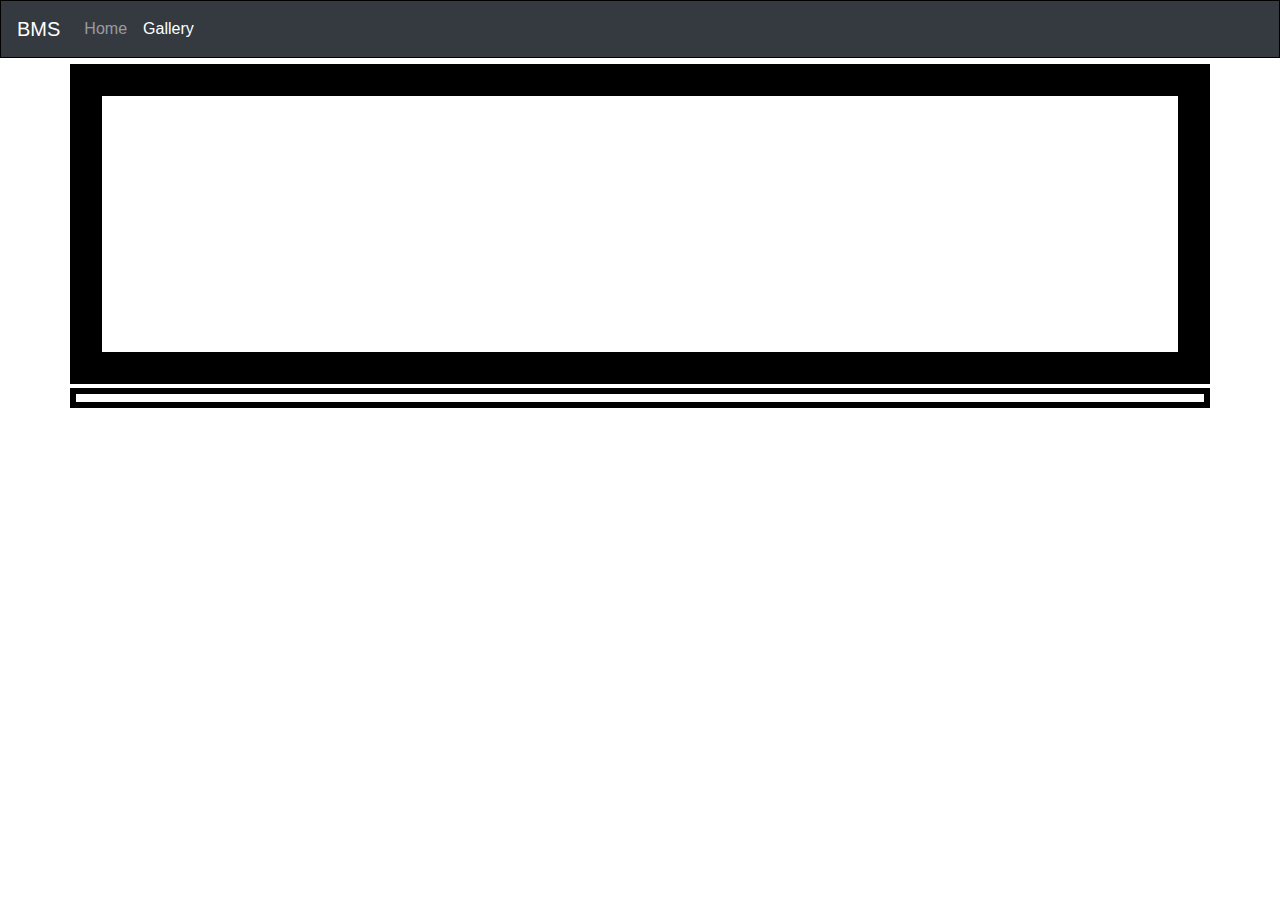
==== portfolioGallery.html @ d88b8b3f "starter of gallery page" ====
<!doctype html>
<html lang="en">
  <head>
    <!-- Required meta tags -->
    <meta charset="utf-8">
    <meta name="viewport" content="width=device-width, initial-scale=1, shrink-to-fit=no">
    
    <!-- Bootstrap CSS + fontawesome -->
    <link rel="stylesheet" href="https://stackpath.bootstrapcdn.com/bootstrap/4.3.1/css/bootstrap.min.css" integrity="sha384-ggOyR0iXCbMQv3Xipma34MD+dH/1fQ784/j6cY/iJTQUOhcWr7x9JvoRxT2MZw1T" crossorigin="anonymous">
    <link rel="stylesheet" href="https://use.fontawesome.com/releases/v5.8.2/css/all.css" integrity="sha384-oS3vJWv+0UjzBfQzYUhtDYW+Pj2yciDJxpsK1OYPAYjqT085Qq/1cq5FLXAZQ7Ay" crossorigin="anonymous">
   <style>
     html {
       font-size: 16px;
     }
     .row {
       border: .5em solid black;
       font-family: arial;
       height: 5em;
       font-size: 4em;
       
       color: white;
     }
     #tall {
       background-image: url("https://images.unsplash.com/photo-1557804950-27e280a8121c?ixlib=rb-1.2.1&ixid=eyJhcHBfaWQiOjEyMDd9&auto=format&fit=crop&w=750&q=80");
       background-repeat: no-repeat;
       background-size: cover;
     }
     #second {
       background-image: url("https://images.unsplash.com/photo-1551265629-44bfddb56b23?ixlib=rb-1.2.1&auto=format&fit=crop&w=500&q=60");
       background-repeat: no-repeat;
       background-size: cover;
       height: auto;
       font-size: 12px;
       
       
     }
     #third {
       background-image: url("https://images.unsplash.com/photo-1551163829-3ea65502c44e?ixlib=rb-1.2.1&auto=format&fit=crop&w=375&q=80");
       background-repeat: no-repeat;
       background-size: cover;
     }
     #fourth {
       background-image: url("https://images.unsplash.com/photo-1546784549-bb1f14ad2c49?ixlib=rb-1.2.1&auto=format&fit=crop&w=500&q=60");
       background-repeat: no-repeat;
       background-size: cover;
     }
     body {
       background-image: url("https://images.unsplash.com/photo-1557128928-66e3009291b5?ixlib=rb-1.2.1&ixid=eyJhcHBfaWQiOjEyMDd9&auto=format&fit=crop&w=750&q=80");
       background-repeat: no-repeat;
       background-size: cover;
       
     }
     nav {
       border: 1px solid black;
       margin: 0em 0em 1em 0em;
       
     }
     #spacer {
       
       padding-top: 1em;
     }
     
     
     
   </style>
    <title>Ben Stevens Portfolio</title>
  </head>
  <body>
      <div class="container mb-5">
      <nav class="navbar navbar-expand-lg navbar-dark bg-dark fixed-top">
  <a class="navbar-brand" href="#">BMS</a>
  <button class="navbar-toggler" type="button" data-toggle="collapse" data-target="#navbarSupportedContent" aria-controls="navbarSupportedContent" aria-expanded="false" aria-label="Toggle navigation">
    <span class="navbar-toggler-icon"></span>
  </button>

  <div class="collapse navbar-collapse" id="navbarSupportedContent">
    <ul class="navbar-nav mr-auto">
      <li class="nav-item">
        <a class="nav-link" href="portfolioLanding.html">Home <span class="sr-only">(current)</span></a>
      </li>
      <li class="nav-item active">
        <a class="nav-link" href="portfolioGallery.html">Gallery</a>
      </li>
     <!-- <li class="nav-item dropdown">
        <a class="nav-link dropdown-toggle" href="#" id="navbarDropdown" role="button" data-toggle="dropdown" aria-haspopup="true" aria-expanded="false">
          Other Stuff
        </a>
        <div class="dropdown-menu" aria-labelledby="navbarDropdown">
          <a class="dropdown-item" href="#">Resume</a>
          <a class="dropdown-item" href="#">Video Game Brags</a>
          <div class="dropdown-divider"></div>
          <a class="dropdown-item" href="#">My Music</a>
        </div>
      </li> -->
      
    </ul>
    
    </div>
    </nav>
    </div>
   
    
    <div class="container" id="spacer">
      
      <div class="mw-85 mh-85 row d-flex justify-content-center align-items-center" id="tall">
        <div class="col-lg-12 text-center">
          <div class=""><h1>Some Of My Work</h1></div>
          
        </div>
      </div>
      </div>
    
    

    <div class="container mt-1">
      <div class="mw-85 mh-85 row" id="second">
        <div class="col-xs-6 col-md-6">
          
           
        </div>
      
      <div class="col-md-6 col-xs-6 justify-content-center">
          <div class="text-center"><h1></h1></div>
         <!-- <div class=""><p>Music for peace...</p></div> -->
        </div>
    </div>
    </div>
 <!--   <div class="container">
      <div class="mw-85 mh-85 row d-flex justify-content-center align-items-center" id="third">
        <div class="column text-center">
          <div class=""><h1>Wildee Music Group</h1></div>
          <div class=""><h6 >Music for peace...</h6></div>
        </div>
      </div>
    </div>
    <div class="container">
      <div class="mw-85 mh-85 row d-flex justify-content-center align-items-center" id="fourth">
        <div class="column text-center">
          <div class=""><h1>Wildee Music Group</h1></div>
          <div class=""><h6 >Music for peace...</h6></div>
        </div>
      </div>
    </div>
    
    <div class="container-fluid"></div>
    <div class="container-fluid"></div>
    <div class="container-fluid"></div>
    <div class="container-fluid"></div>
    <div class="container-fluid"></div>
     
         
    -->
    

    <!-- Optional JavaScript -->
    <!-- jQuery first, then Popper.js, then Bootstrap JS -->
    <script src="https://code.jquery.com/jquery-3.3.1.slim.min.js" integrity="sha384-q8i/X+965DzO0rT7abK41JStQIAqVgRVzpbzo5smXKp4YfRvH+8abtTE1Pi6jizo" crossorigin="anonymous"></script>
    <script src="https://cdnjs.cloudflare.com/ajax/libs/popper.js/1.14.7/umd/popper.min.js" integrity="sha384-UO2eT0CpHqdSJQ6hJty5KVphtPhzWj9WO1clHTMGa3JDZwrnQq4sF86dIHNDz0W1" crossorigin="anonymous"></script>
    <script src="https://stackpath.bootstrapcdn.com/bootstrap/4.3.1/js/bootstrap.min.js" integrity="sha384-JjSmVgyd0p3pXB1rRibZUAYoIIy6OrQ6VrjIEaFf/nJGzIxFDsf4x0xIM+B07jRM" crossorigin="anonymous"></script>
  </body>
</html>
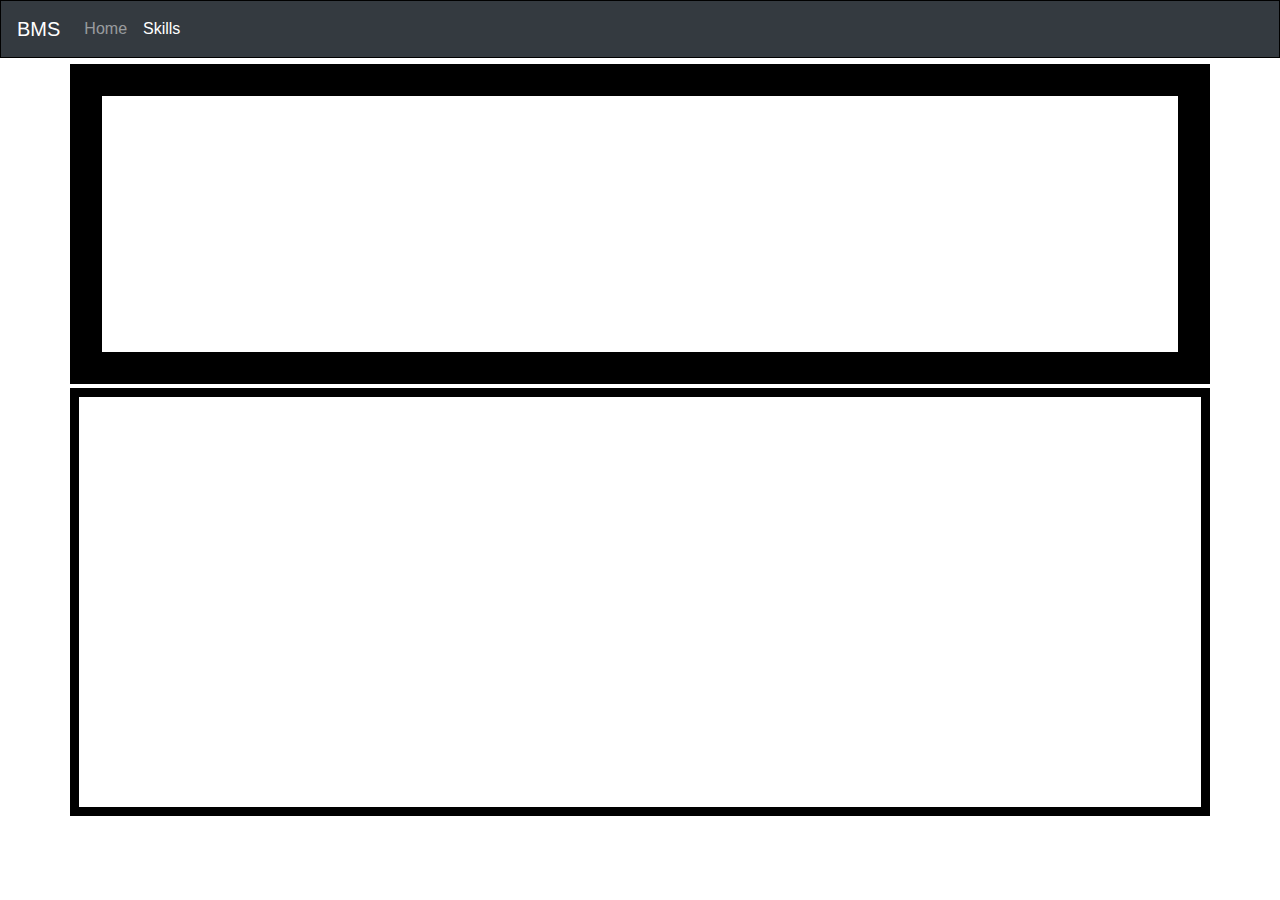
==== commit fa486eef: "New index" ====
--- a/portfolioGallery.html
+++ b/portfolioGallery.html
@@ -26,11 +26,11 @@
        background-size: cover;
      }
      #second {
-       background-image: url("https://images.unsplash.com/photo-1551265629-44bfddb56b23?ixlib=rb-1.2.1&auto=format&fit=crop&w=500&q=60");
+       background-image: url("https://images.unsplash.com/photo-1558037173-409e722b6c78?ixlib=rb-1.2.1&ixid=eyJhcHBfaWQiOjEyMDd9&auto=format&fit=crop&w=334&q=80");
        background-repeat: no-repeat;
        background-size: cover;
        height: auto;
-       font-size: 12px;
+       font-size: 18px;
        
        
      }
@@ -63,7 +63,7 @@
      
      
    </style>
-    <title>Ben Stevens Portfolio</title>
+    <title>Ben Stevens Portfolio Gallery</title>
   </head>
   <body>
       <div class="container mb-5">
@@ -76,10 +76,10 @@
   <div class="collapse navbar-collapse" id="navbarSupportedContent">
     <ul class="navbar-nav mr-auto">
       <li class="nav-item">
-        <a class="nav-link" href="portfolioLanding.html">Home <span class="sr-only">(current)</span></a>
+        <a class="nav-link" href="index.html">Home <span class="sr-only">(current)</span></a>
       </li>
       <li class="nav-item active">
-        <a class="nav-link" href="portfolioGallery.html">Gallery</a>
+        <a class="nav-link" href="portfolioGallery.html">Skills</a>
       </li>
      <!-- <li class="nav-item dropdown">
         <a class="nav-link dropdown-toggle" href="#" id="navbarDropdown" role="button" data-toggle="dropdown" aria-haspopup="true" aria-expanded="false">
@@ -104,7 +104,7 @@
       
       <div class="mw-85 mh-85 row d-flex justify-content-center align-items-center" id="tall">
         <div class="col-lg-12 text-center">
-          <div class=""><h1>Some Of My Work</h1></div>
+          <div class=""><h1>Skills Gallery</h1></div>
           
         </div>
       </div>
@@ -114,13 +114,21 @@
 
     <div class="container mt-1">
       <div class="mw-85 mh-85 row" id="second">
-        <div class="col-xs-6 col-md-6">
-          
-           
+        <div class="col-xs-6 col-md-6 justify-content-center align-items-center text-center">
+          <div class="text-center">
+            <h1>My Stack...</h1>
+          </div>
+          <div class="text-center"><h1><i class="fab fa-buffer fa-6x"></i></h1></div>
         </div>
       
       <div class="col-md-6 col-xs-6 justify-content-center">
-          <div class="text-center"><h1></h1></div>
+          <div>
+            <p>I am a JavaScript focused developer! I have most experience use the MEAN/MEBN stack. Depending upon the application I like to choose between Angular and Bootstrap. I am a huge fan of the responsive nature of bootstrap , and I think it produces attractive web pages with great control .
+              </p>
+            <p>As far as back-end goes , I have most of my current experience with Express, Node , and MongoDB . I love the application of JavaScript by using Mongoose and I believe it really adds to synergy! I like to put emphasis on RESTful routing and making sure my routes are well formed . Back-end is currently my <em>biggest</em> weakness and I would love to grow in that area with a proper team and guidance . I am currently beginning work on SQL databases as I know that non-SQL is often not proper to use . I do not feel comfortable listing SQL as a current skill , but I will be soon !
+              
+            </p>
+          </div>
          <!-- <div class=""><p>Music for peace...</p></div> -->
         </div>
     </div>
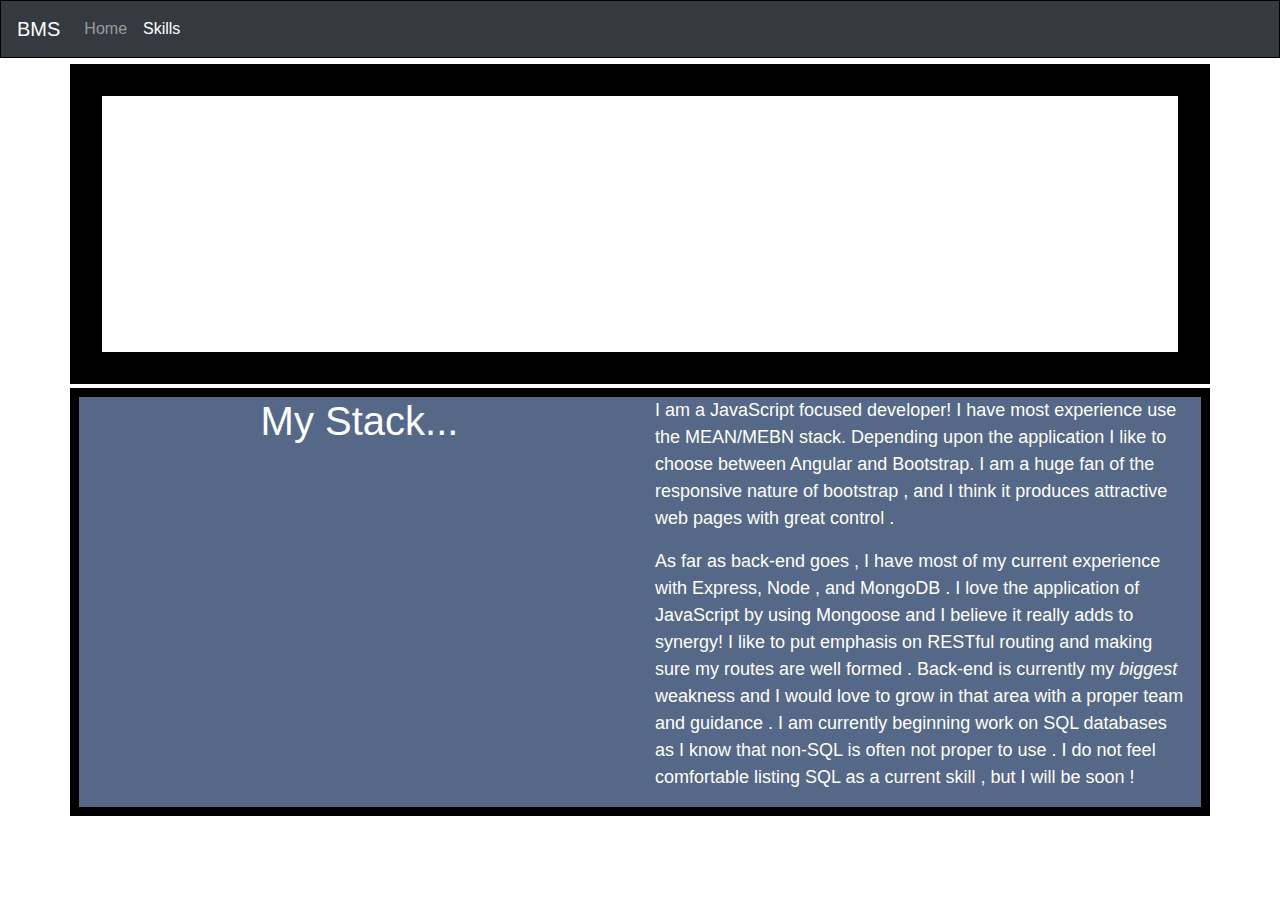
==== commit fce45a3d: "Update portfolioGallery.html" ====
--- a/portfolioGallery.html
+++ b/portfolioGallery.html
@@ -26,24 +26,13 @@
        background-size: cover;
      }
      #second {
-       background-image: url("https://images.unsplash.com/photo-1558037173-409e722b6c78?ixlib=rb-1.2.1&ixid=eyJhcHBfaWQiOjEyMDd9&auto=format&fit=crop&w=334&q=80");
-       background-repeat: no-repeat;
-       background-size: cover;
+       background-color: #556887;
        height: auto;
        font-size: 18px;
        
        
      }
-     #third {
-       background-image: url("https://images.unsplash.com/photo-1551163829-3ea65502c44e?ixlib=rb-1.2.1&auto=format&fit=crop&w=375&q=80");
-       background-repeat: no-repeat;
-       background-size: cover;
-     }
-     #fourth {
-       background-image: url("https://images.unsplash.com/photo-1546784549-bb1f14ad2c49?ixlib=rb-1.2.1&auto=format&fit=crop&w=500&q=60");
-       background-repeat: no-repeat;
-       background-size: cover;
-     }
+    
      body {
        background-image: url("https://images.unsplash.com/photo-1557128928-66e3009291b5?ixlib=rb-1.2.1&ixid=eyJhcHBfaWQiOjEyMDd9&auto=format&fit=crop&w=750&q=80");
        background-repeat: no-repeat;
@@ -129,35 +118,11 @@
               
             </p>
           </div>
-         <!-- <div class=""><p>Music for peace...</p></div> -->
+         
         </div>
     </div>
     </div>
- <!--   <div class="container">
-      <div class="mw-85 mh-85 row d-flex justify-content-center align-items-center" id="third">
-        <div class="column text-center">
-          <div class=""><h1>Wildee Music Group</h1></div>
-          <div class=""><h6 >Music for peace...</h6></div>
-        </div>
-      </div>
-    </div>
-    <div class="container">
-      <div class="mw-85 mh-85 row d-flex justify-content-center align-items-center" id="fourth">
-        <div class="column text-center">
-          <div class=""><h1>Wildee Music Group</h1></div>
-          <div class=""><h6 >Music for peace...</h6></div>
-        </div>
-      </div>
-    </div>
-    
-    <div class="container-fluid"></div>
-    <div class="container-fluid"></div>
-    <div class="container-fluid"></div>
-    <div class="container-fluid"></div>
-    <div class="container-fluid"></div>
-     
-         
-    -->
+
     
 
     <!-- Optional JavaScript -->
@@ -166,4 +131,4 @@
     <script src="https://cdnjs.cloudflare.com/ajax/libs/popper.js/1.14.7/umd/popper.min.js" integrity="sha384-UO2eT0CpHqdSJQ6hJty5KVphtPhzWj9WO1clHTMGa3JDZwrnQq4sF86dIHNDz0W1" crossorigin="anonymous"></script>
     <script src="https://stackpath.bootstrapcdn.com/bootstrap/4.3.1/js/bootstrap.min.js" integrity="sha384-JjSmVgyd0p3pXB1rRibZUAYoIIy6OrQ6VrjIEaFf/nJGzIxFDsf4x0xIM+B07jRM" crossorigin="anonymous"></script>
   </body>
-</html>+</html>
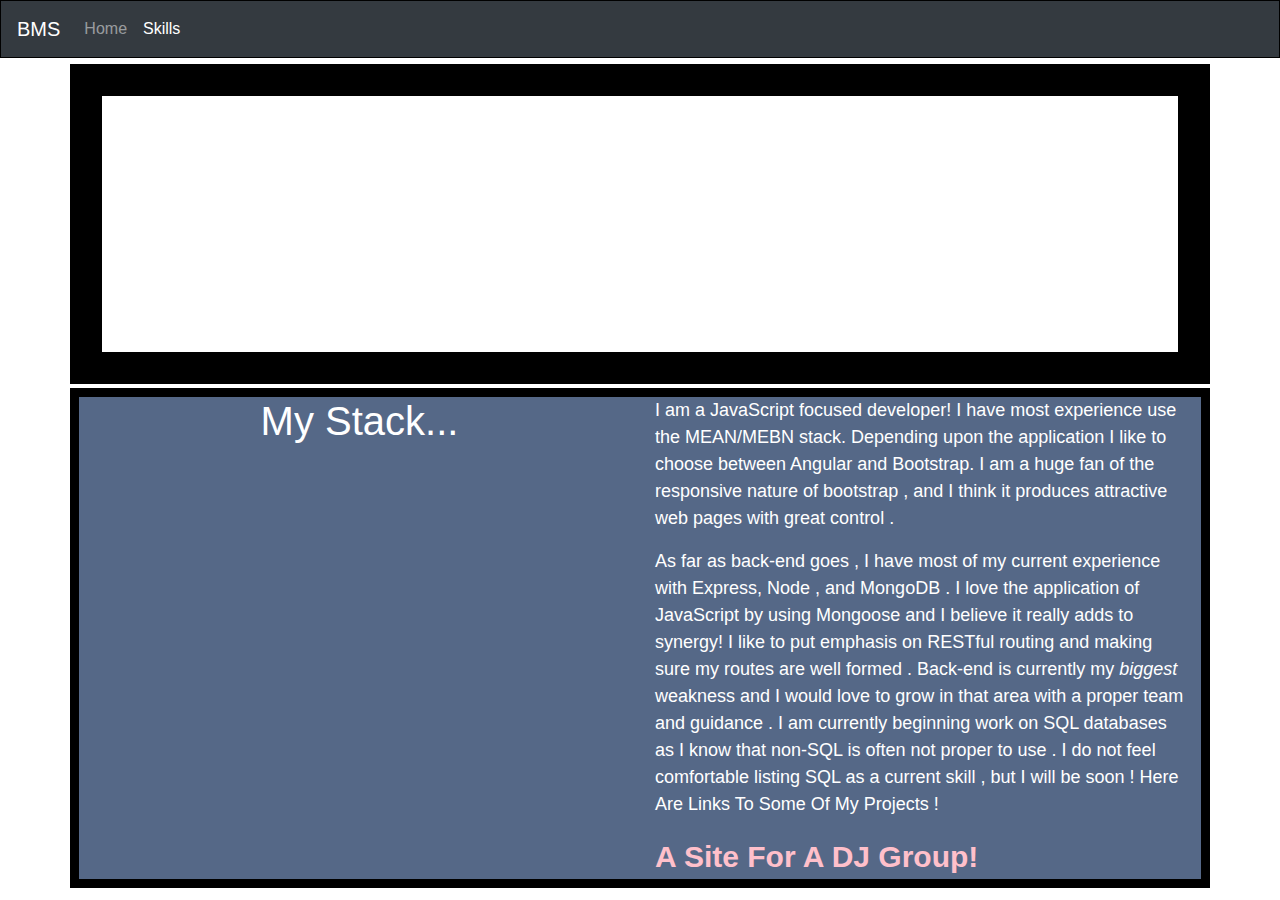
==== commit d21755c5: "The photography additions are links to a site I built" ====
--- a/portfolioGallery.html
+++ b/portfolioGallery.html
@@ -47,6 +47,11 @@
      #spacer {
        
        padding-top: 1em;
+     }
+     #links {
+       color: Pink;
+       font-size: 30px;
+       font-weight: bold;
      }
      
      
@@ -115,9 +120,13 @@
             <p>I am a JavaScript focused developer! I have most experience use the MEAN/MEBN stack. Depending upon the application I like to choose between Angular and Bootstrap. I am a huge fan of the responsive nature of bootstrap , and I think it produces attractive web pages with great control .
               </p>
             <p>As far as back-end goes , I have most of my current experience with Express, Node , and MongoDB . I love the application of JavaScript by using Mongoose and I believe it really adds to synergy! I like to put emphasis on RESTful routing and making sure my routes are well formed . Back-end is currently my <em>biggest</em> weakness and I would love to grow in that area with a proper team and guidance . I am currently beginning work on SQL databases as I know that non-SQL is often not proper to use . I do not feel comfortable listing SQL as a current skill , but I will be soon !
+            
+            Here Are Links To Some Of My Projects !
+            
               
             </p>
           </div>
+          <div><a href="photography.html" target="_blank" id="links">A Site For A DJ Group!</a></div>
          
         </div>
     </div>
@@ -131,4 +140,4 @@
     <script src="https://cdnjs.cloudflare.com/ajax/libs/popper.js/1.14.7/umd/popper.min.js" integrity="sha384-UO2eT0CpHqdSJQ6hJty5KVphtPhzWj9WO1clHTMGa3JDZwrnQq4sF86dIHNDz0W1" crossorigin="anonymous"></script>
     <script src="https://stackpath.bootstrapcdn.com/bootstrap/4.3.1/js/bootstrap.min.js" integrity="sha384-JjSmVgyd0p3pXB1rRibZUAYoIIy6OrQ6VrjIEaFf/nJGzIxFDsf4x0xIM+B07jRM" crossorigin="anonymous"></script>
   </body>
-</html>
+</html>